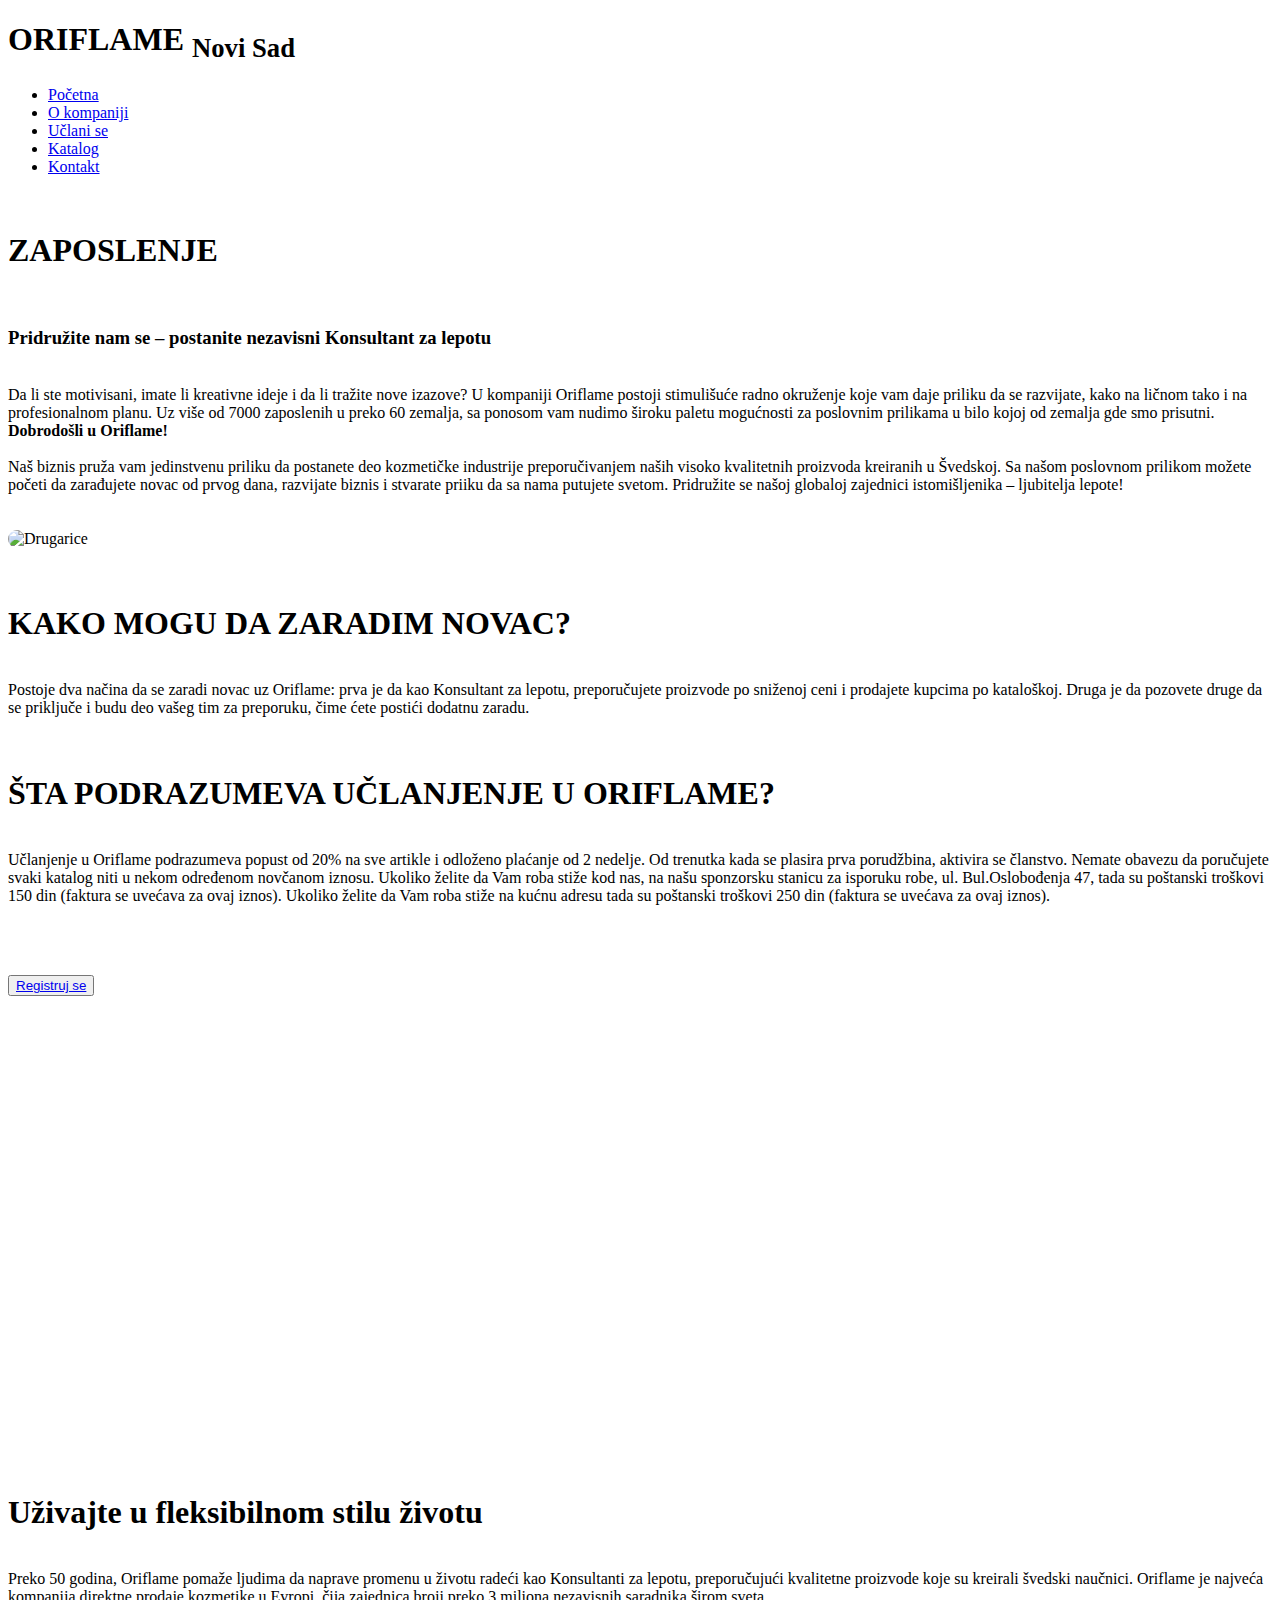
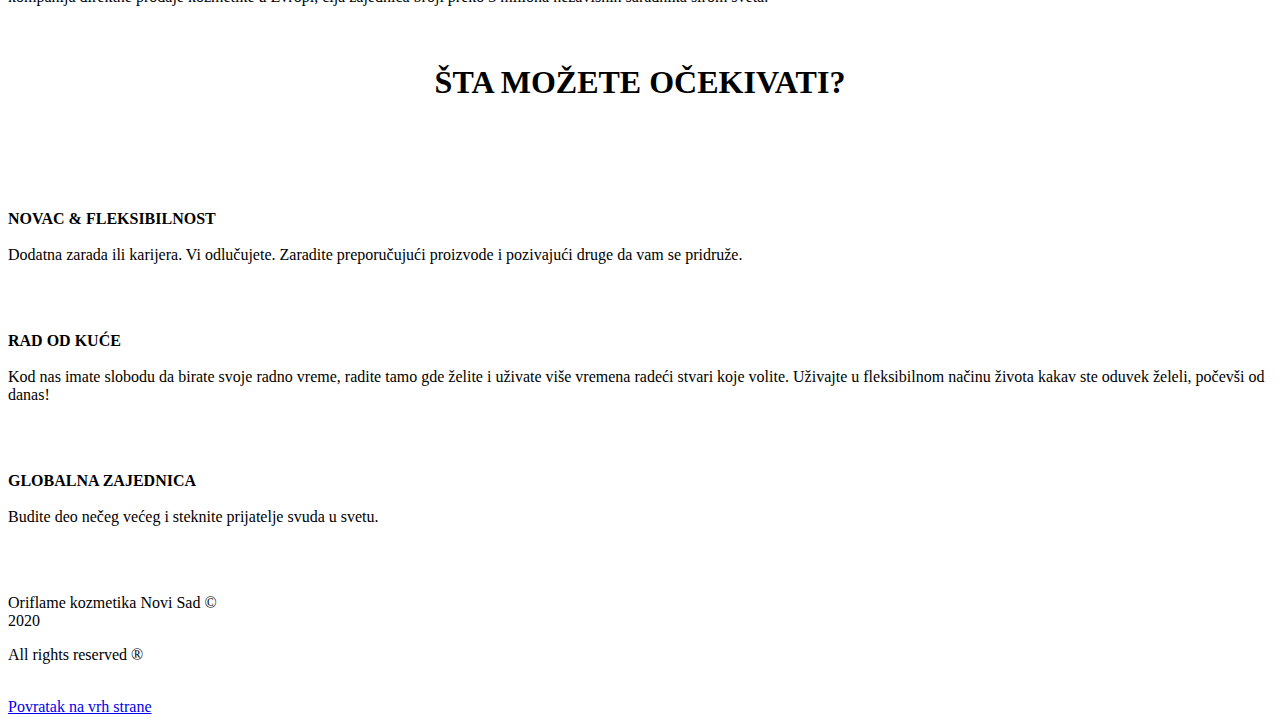
==== uclanise.html @ 7d4efbff "ubacena ikonica" ====
<!DOCTYPE html>
<html lang="en">
<head>
    <meta charset="UTF-8">
    <meta name="viewport" content="width=, initial-scale=1.0">
    <link rel="icon" href="photos/icon.png" type="image/png" sizes="16x16">
    <link rel="stylesheet" href="stil.css">
    <title>Učlani se</title>
    <link href="https://fonts.googleapis.com/css2?family=Ubuntu:wght@300&display=swap" rel="stylesheet">
</head>
<body>
    <header id="vrh">
        <h1>ORIFLAME <sub>Novi Sad</sub> </h1>

                    <ul>
                            <li> <a href="index.html">Početna</a></li>
                            <li> <a href="okompaniji.html">O kompaniji</a> </li>
                            <li> <a href="uclanise.html">Učlani se</a></li>
                            <li> <a href="katalog.html">Katalog</a></li>
                            <li> <a href="kontakt.html">Kontakt</a></li>
                    </ul>

    </header>    

        <br>
<div class="justify"> 
    <p>
            <h1>ZAPOSLENJE</h1> <br>
            <h3>Pridružite nam se – postanite nezavisni Konsultant za lepotu</h1><br>

            Da li ste motivisani, imate li kreativne ideje i da li tražite nove izazove? U kompaniji Oriflame 
            postoji stimulišuće radno okruženje koje vam daje priliku da se razvijate, kako na ličnom tako i na 
            profesionalnom planu. Uz više od 7000 zaposlenih u preko 60 zemalja, sa ponosom vam nudimo široku 
            paletu mogućnosti za poslovnim prilikama u bilo kojoj od zemalja gde smo prisutni. <b>Dobrodošli u 
            Oriflame!</b> <br> <br>

            Naš biznis pruža vam jedinstvenu priliku da postanete deo kozmetičke industrije preporučivanjem 
            naših visoko kvalitetnih proizvoda kreiranih u Švedskoj. Sa našom poslovnom prilikom možete početi 
            da zarađujete novac od prvog dana, razvijate biznis i stvarate priiku da sa nama putujete svetom. 
            Pridružite se našoj globaloj zajednici istomišljenika – ljubitelja lepote!

            <br> <br> <br>

            <img src="photos/friends.jpg" alt="Drugarice" width="1000px" style="border-radius: 30px;">

            <br> <br> <br>
            
            <h1>KAKO MOGU DA ZARADIM NOVAC?</h1> <br>

            Postoje dva načina da se zaradi novac uz Oriflame: prva je da kao Konsultant za lepotu, preporučujete 
            proizvode po sniženoj ceni i prodajete kupcima po kataloškoj. Druga je da pozovete druge da se priključe 
            i budu deo vašeg tim za preporuku, čime ćete postići dodatnu zaradu. <br>

                <br> <br>

            <h1>ŠTA PODRAZUMEVA UČLANJENJE U ORIFLAME?</h1><br>

            Učlanjenje u Oriflame podrazumeva popust od 20% na sve artikle i odloženo plaćanje od 2 nedelje. Od 
            trenutka kada se plasira prva porudžbina, aktivira se članstvo. Nemate obavezu da poručujete svaki 
            katalog niti u nekom određenom novčanom iznosu. Ukoliko želite da Vam roba stiže kod nas, na našu 
            sponzorsku stanicu za isporuku robe, ul. Bul.Oslobođenja 47, tada su poštanski troškovi 150 din 
            (faktura se uvećava za ovaj iznos). Ukoliko želite da Vam roba stiže na kućnu adresu tada su 
            poštanski troškovi 250 din (faktura se uvećava za ovaj iznos). <br>

    </p>
   
        <br> <br> <br>

        <button id="reg"><a href="https://rs.oriflame.com/business-opportunity/become-consultant?potentialsponsor=
        546625">Registruj se</a></button> 
        
        <br> <br> <br>

        <iframe width="1000" height="400" src="https://www.youtube.com/embed/9iFvnvvezjM" frameborder="0" allow="accelerometer; 
        autoplay; encrypted-media; gyroscope; picture-in-picture" allowfullscreen style="border-radius: 30px;"></iframe>

        <br> <br> <br>

    <p>
        <h1>Uživajte u fleksibilnom stilu životu</h1> <br>

        Preko 50 godina, Oriflame pomaže ljudima da naprave promenu u životu radeći kao 
        Konsultanti za lepotu, preporučujući kvalitetne proizvode koje su kreirali švedski naučnici. 
        Oriflame je najveća kompanija direktne prodaje kozmetike u Evropi, čija zajednica broji preko 
        3 miliona nezavisnih saradnika širom sveta. <br> 
        
        <br> <br>

        <h1 style="text-align: center;">ŠTA MOŽETE OČEKIVATI?</h1> <br> <br>
        
        <section>
            <div id="sekcija">
                <div class="slike_tekst">
                    <img src="photos/novac.Jpeg" alt="">
                    <br><br>
                    <p> <b>NOVAC & FLEKSIBILNOST</b> <br><br>
                    Dodatna zarada ili karijera. Vi odlučujete.
                    Zaradite preporučujući proizvode i pozivajući
                    druge da vam se pridruže.</p>
                </div>   

                <div class="slike_tekst">
                    <img src="photos/kompjuter.Jpeg" alt="">
                    <br><br>
                    <p> <b>RAD OD KUĆE</b> <br><br>
                        Kod nas imate slobodu da birate svoje radno 
                        vreme, radite tamo gde želite i uživate više 
                        vremena radeći stvari koje volite. Uživajte 
                        u fleksibilnom načinu života kakav ste oduvek 
                        želeli, počevši od danas!</p>
                </div>  

                <div class="slike_tekst">
                    <img src="photos/zajednica.Jpeg" alt="">
                    <br><br>
                    <p> <b>GLOBALNA ZAJEDNICA</b> <br><br>
                        Budite deo nečeg većeg i steknite prijatelje 
                        svuda u svetu.</p>
                </div>  
            
                <div id="fix"></div>
            
            
            
            
            
            
            
            
            
            </div>
        </section>

        <br> <br>
    </p>
</div>     

    <footer>

        <p>Oriflame kozmetika Novi Sad &copy; <br>
            2020 <br>
            <p id="rights">All rights reserved &reg;</p>
        </p>

    <br> 
        <a href="#vrh">Povratak na vrh strane</a>
    </footer>


</body>
</html>
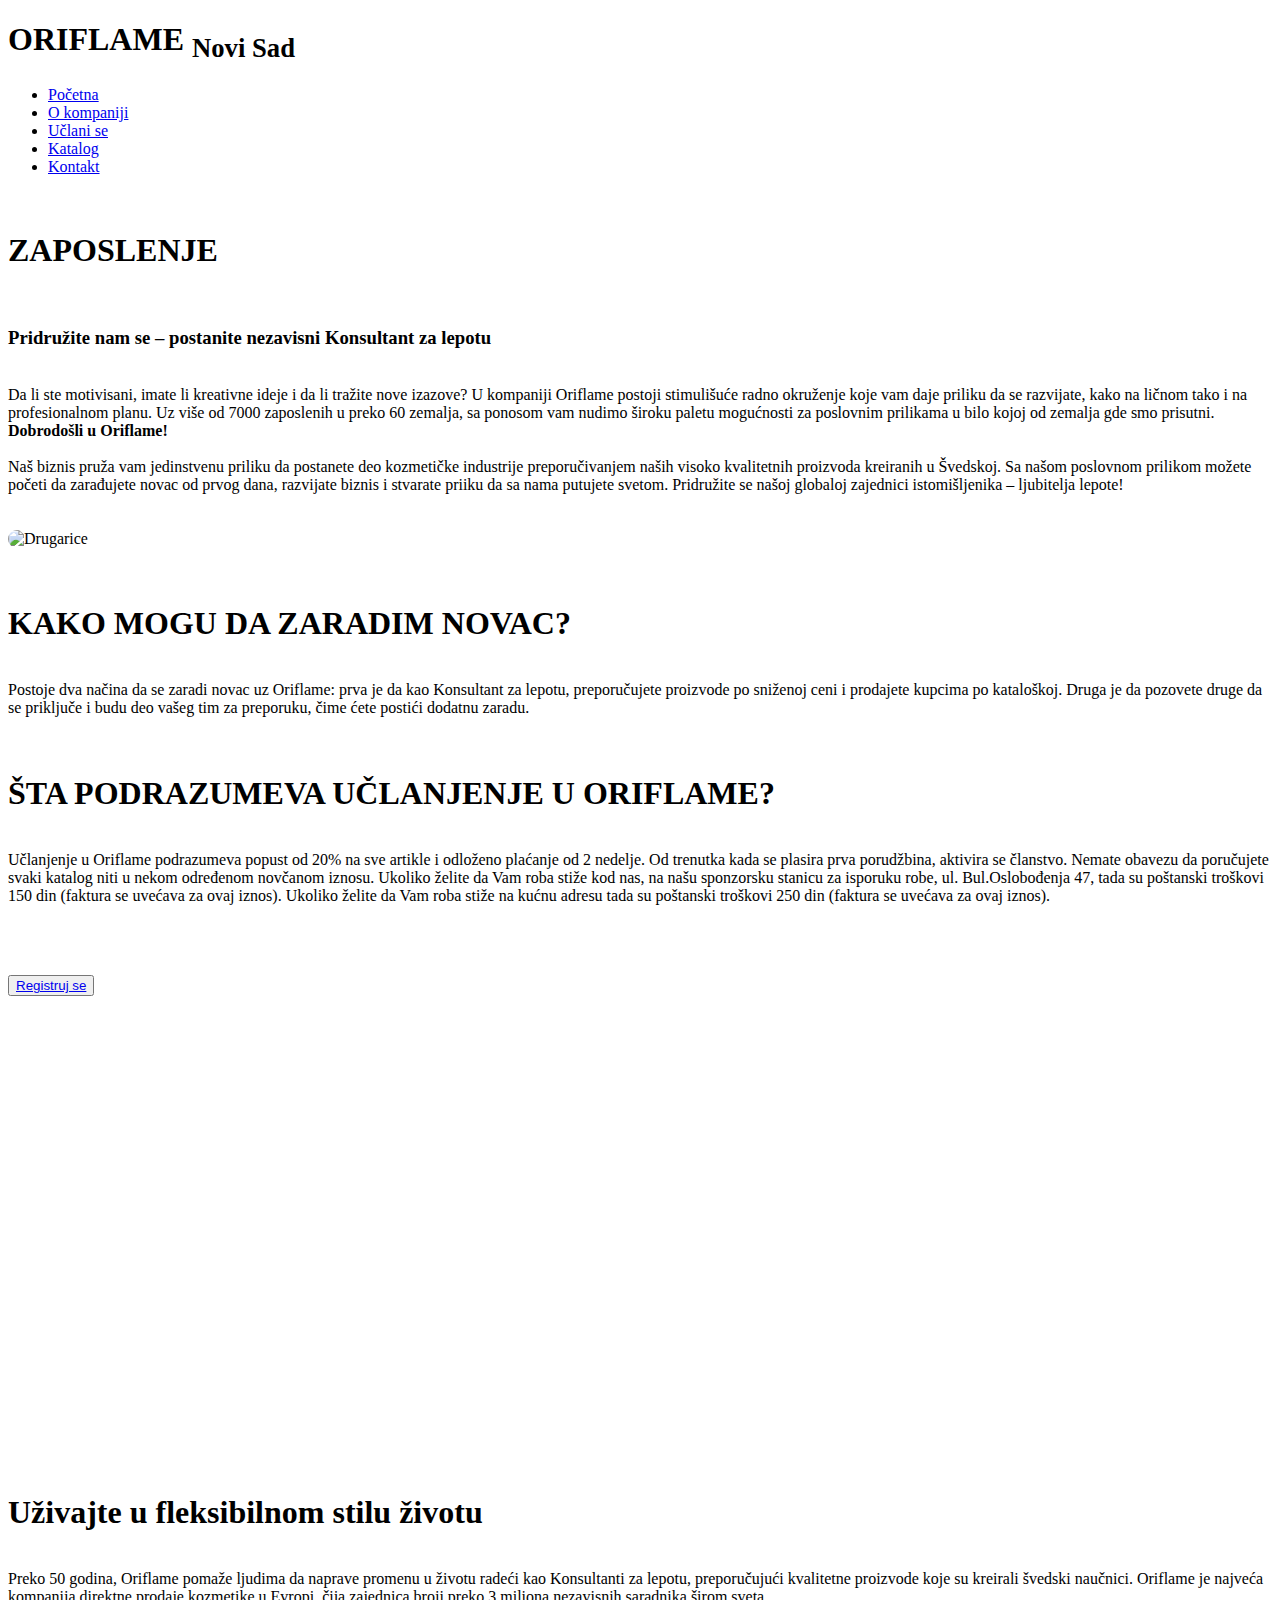
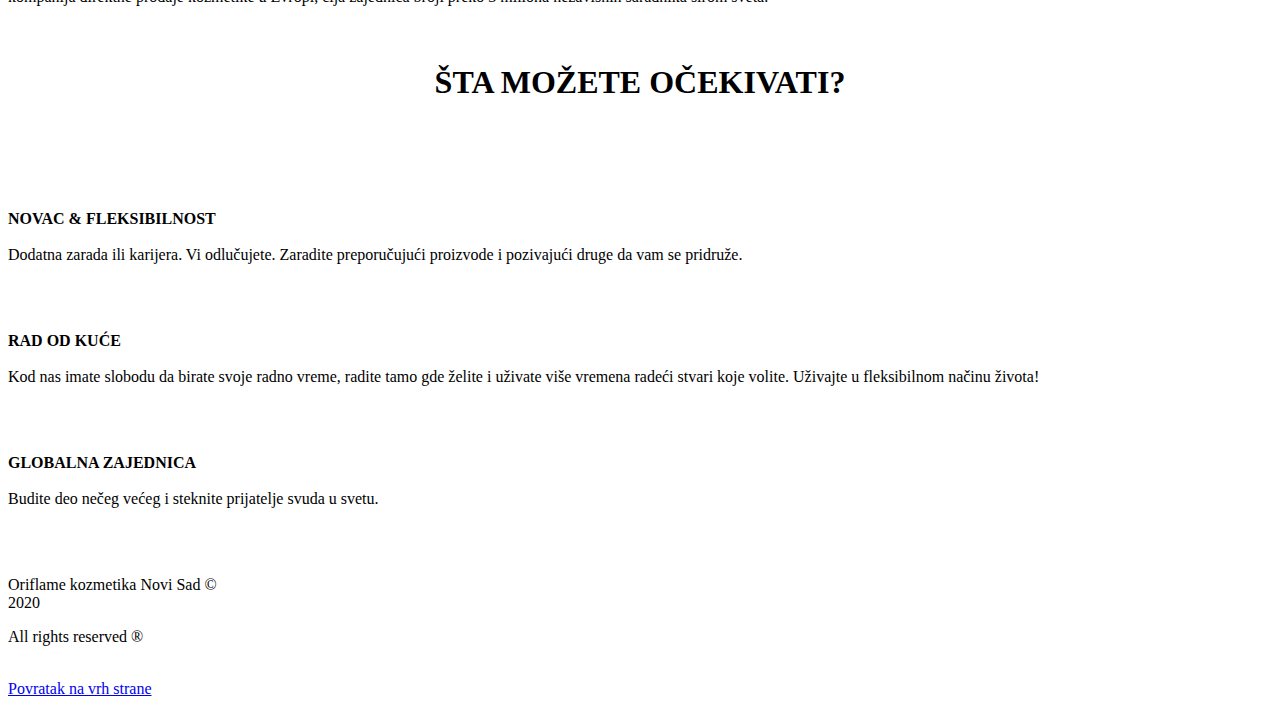
==== commit cdcac5de: "link za sponzora" ====
--- a/uclanise.html
+++ b/uclanise.html
@@ -2,9 +2,10 @@
 <html lang="en">
 <head>
     <meta charset="UTF-8">
-    <meta name="viewport" content="width=, initial-scale=1.0">
+    <meta name="viewport" content="width=device-width, initial-scale=1.0">
     <link rel="icon" href="photos/icon.png" type="image/png" sizes="16x16">
     <link rel="stylesheet" href="stil.css">
+    <link rel="stylesheet" href="responsive.css">
     <title>Učlani se</title>
     <link href="https://fonts.googleapis.com/css2?family=Ubuntu:wght@300&display=swap" rel="stylesheet">
 </head>
@@ -41,7 +42,7 @@
 
             <br> <br> <br>
 
-            <img src="photos/friends.jpg" alt="Drugarice" width="1000px" style="border-radius: 30px;">
+            <img class="pravougaoneSlike" src="photos/friends.jpg" alt="Drugarice" width="1000px" style="border-radius: 30px;">
 
             <br> <br> <br>
             
@@ -66,8 +67,7 @@
    
         <br> <br> <br>
 
-        <button id="reg"><a href="https://rs.oriflame.com/business-opportunity/become-consultant?potentialsponsor=
-        546625">Registruj se</a></button> 
+        <button id="reg"><a href="https://rs.oriflame.com/business-opportunity/become-consultant?potentialSponsor=546625">Registruj se</a></button> 
         
         <br> <br> <br>
 
@@ -106,8 +106,7 @@
                         Kod nas imate slobodu da birate svoje radno 
                         vreme, radite tamo gde želite i uživate više 
                         vremena radeći stvari koje volite. Uživajte 
-                        u fleksibilnom načinu života kakav ste oduvek 
-                        želeli, počevši od danas!</p>
+                        u fleksibilnom načinu života!</p>
                 </div>  
 
                 <div class="slike_tekst">
@@ -119,13 +118,6 @@
                 </div>  
             
                 <div id="fix"></div>
-            
-            
-            
-            
-            
-            
-            
             
             
             </div>
